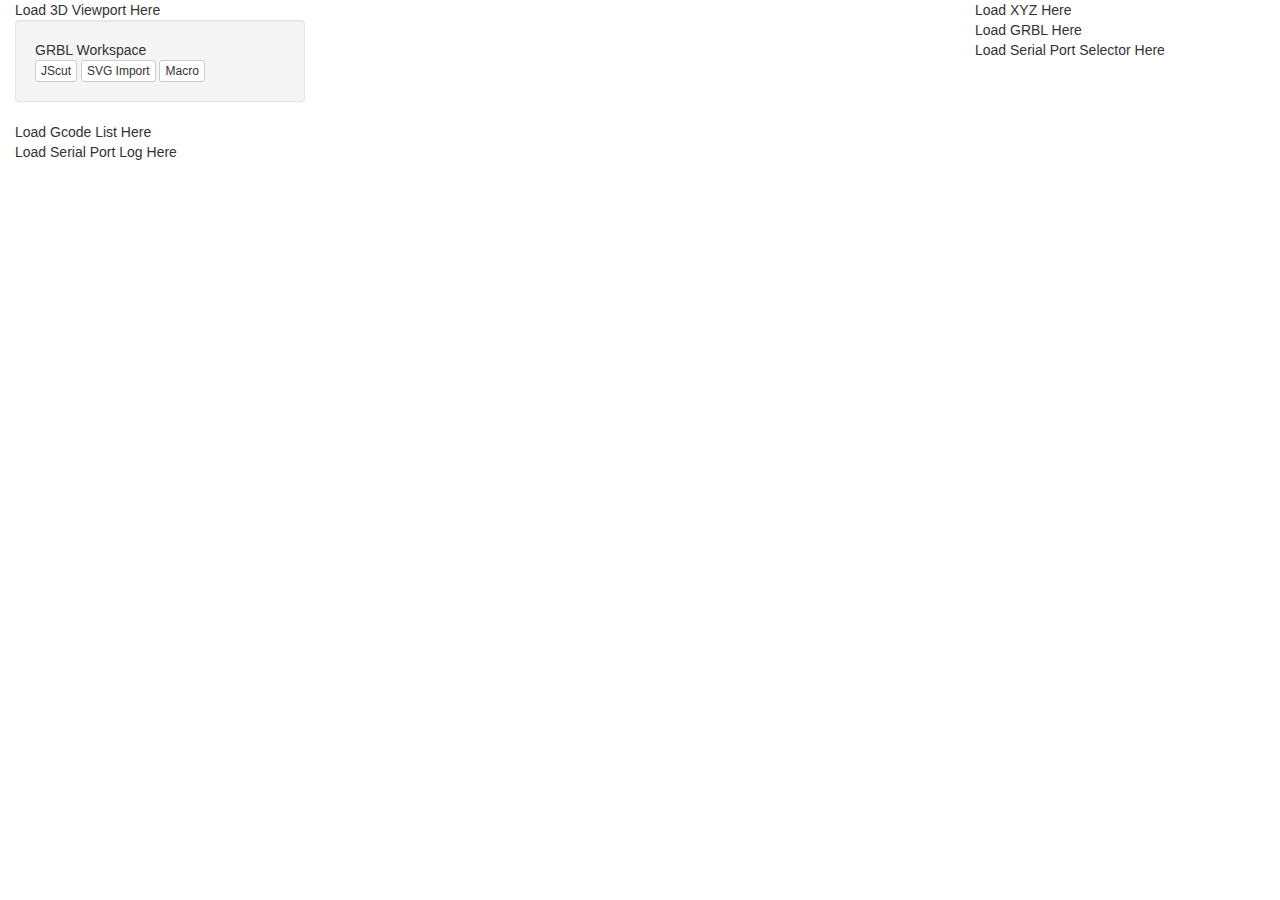
==== workspace.html @ e1b0bf5e "Made some changes to ChiliPeppr myWorkspace using Cloud9" ====
<!DOCTYPE html>
<html>

<head>
    <meta http-equiv="content-type" content="text/html; charset=UTF-8">

    <title>
        <!--(auto-fill by runme.js-->
    </title>

    <!-- ChiliPeppr is based on bootstrap CSS. -->
    <link rel="stylesheet" type="text/css" href="//netdna.bootstrapcdn.com/bootstrap/3.1.1/css/bootstrap.min.css">

    <!-- Customized version of require.js for ChiliPeppr. Please see require.js docs for how
    ChiliPeppr's dependency system works as it's based on require.js. -->
    <script type='text/javascript' src="//i2dcui.appspot.com/js/require.js"></script>

    <!-- widget.css DON'T REMOVE -->
    <style type='text/css'>
        /* widget.css will get inlined here by runme.js. don't remove this comment or inlining will fail. */
    </style>
    <link rel="stylesheet" type="text/css" href="workspace.css">
    <!-- DON'T REMOVE end widget.css -->

    <!-- widget.js DON'T REMOVE -->
    <script type='text/javascript'>
        //<![CDATA[
        /* widget.js will get inlined here by runme.js. don't remove this comment or inlining will fail. */
        //]]>
    </script>
    <script type='text/javascript' src="workspace.js"></script>
    <!-- DON'T REMOVE end widget.js -->

</head>

<body>

    <!-- This is the workspace layout for the GRBL Workspace -->
    <div id="com-chilipeppr-ws-gcode-wrapper" class="dropArea">
        <div id="com-chilipeppr-ws-gcode-dragdropoverlay" class="hidden">
            <div class="well">Drag and Drop Gcode Files Onto Browser Window</div>
        </div>
        <div class="container-fluid">
            <div class="row">
                <div class="col-xs-3 widgetx padrt left">
                    <!-- 3D Viewer. Must be loaded at top to get z-orders correct -->
                    <div id="com-chilipeppr-3dviewer">Load 3D Viewport Here</div>
                    <!-- Workspace Hdr -->
                    <div id="com-chilipeppr-ws-gcode-hdr" class="com-chilipeppr-ws-hdr zhigh well">
                        GRBL Workspace
                        <div id="com-chilipeppr-ws-gcode-menu" class="">
                            <div class="pull-right">
                                <div class="dropdown xpull-right">
                                    
                                    <ul class="dropdown-menu dropdown-menu-ws" role="menu">
                                        
                                        <li id="com-chilipeppr-ws-gcode-menu-billboard" style="width:350px;"></li>
                                    </ul>
                                </div>
                            </div>
                            <div id="com-chilipeppr-ws-gcode-dragdrop" style="margin-right:6px;" class=""></div>
                            <!-- <div class="btn-group"> -->
                         
                            <!-- </div>
                        <div class="btn-group"> -->
                            <!-- </div>
                        <div class="btn-group"> -->
                           
                            <!-- </div>
                        <div class="btn-group"> -->
                        
                            <button type="button" class="btn btn-xs btn-default jscut-button" data-container="body" data-toggle="popover" data-placement="auto" data-content="Load file from JSCut" data-trigger="hover" data-delay="100">JScut</button>
                            <button type="button" class="btn btn-xs btn-default svg2gcode-button" data-container="body" data-toggle="popover" data-placement="auto" data-content="Konvertujte SVG sliku u Gcode" data-trigger="hover" data-delay="100">SVG Import</button>
                            <button type="button" class="btn btn-xs btn-default macro-button" data-container="body" data-toggle="popover" data-placement="auto" data-content="Run a macro." data-trigger="hover" data-delay="100">Macro</button>
                           

                            <!-- </div>
                        <div class="btn-group"> -->
                            <!-- </div> -->
                        </div>
                    </div>
                    <div class="zhigh hidden" id="com-chilipeppr-ws-svg2gcode"></div>
                    <!-- Zipwhip Text Messaging -->
                    <div class="zhigh hidden" id="com-chilipeppr-ws-zipwhip"></div>
                    <!-- Auto Leveller -->
                    <div class="zhigh hidden" id="com-chilipeppr-ws-autolevel">Auto-Level Here</div>
                    <!-- Macro -->
                    <div class="zhigh hidden" id="com-chilipeppr-ws-macro">Macro Here</div>
                    <!-- JScut -->
                    <div class="zhigh hidden" id="com-chilipeppr-ws-jscut">Jscut Here</div>
                    <!-- Eagle BRD -->
                    <div class="zhigh hidden" id="com-chilipeppr-ws-eagle">Eagle BRD Here</div>
                    <!-- GPIO -->
                    <div class="zhigh hidden" id="com-chilipeppr-ws-gpio">GPIO Here</div>

                    <!-- shuttlexpress -->
                    <div class="zhigh hidden" id="com-chilipeppr-ws-shuttlexpress">ShuttleXpress Here</div>

                    <!-- Touch Plate -->
                    <div class="zhigh hidden" id="com-chilipeppr-ws-touchplate">Touch Plate Here</div>

                    <!-- Gcode List -->
                    <div id="com-chilipeppr-gcode-list" class="zhigh">Load Gcode List Here</div>
                    <!-- Serial In/Out Text Log-->
                    <div id="com-chilipeppr-serialport-log" class="zhigh">Load Serial Port Log Here</div>
                </div>
                <!-- 3D Viewer -->
                <div class="widget col-xs-6">
                    <div class="">
                        <div id="com-chilipeppr-3dviewer-controlpanel" style=""></div>
                    </div>
                </div>
                <div class="col-xs-3 nopadding">
                    <!-- XYZ -->
                    <div id="com-chilipeppr-xyz" class="">Load XYZ Here</div>
                    <!-- Tinyg -->
                    <div id="com-chilipeppr-grbl" class="">Load GRBL Here</div>
                    <!-- WebRTC Client -->
                    <!--<div id="com-chilipeppr-webrtcclient" class="">Load WebRTC Client Here</div>-->
                    <!-- Serial Port Selector -->
                    <div id="com-chilipeppr-serialport-spselector" class="">Load Serial Port Selector Here</div>
                </div>
            </div>
        </div>
    </div>


</body>

</html>
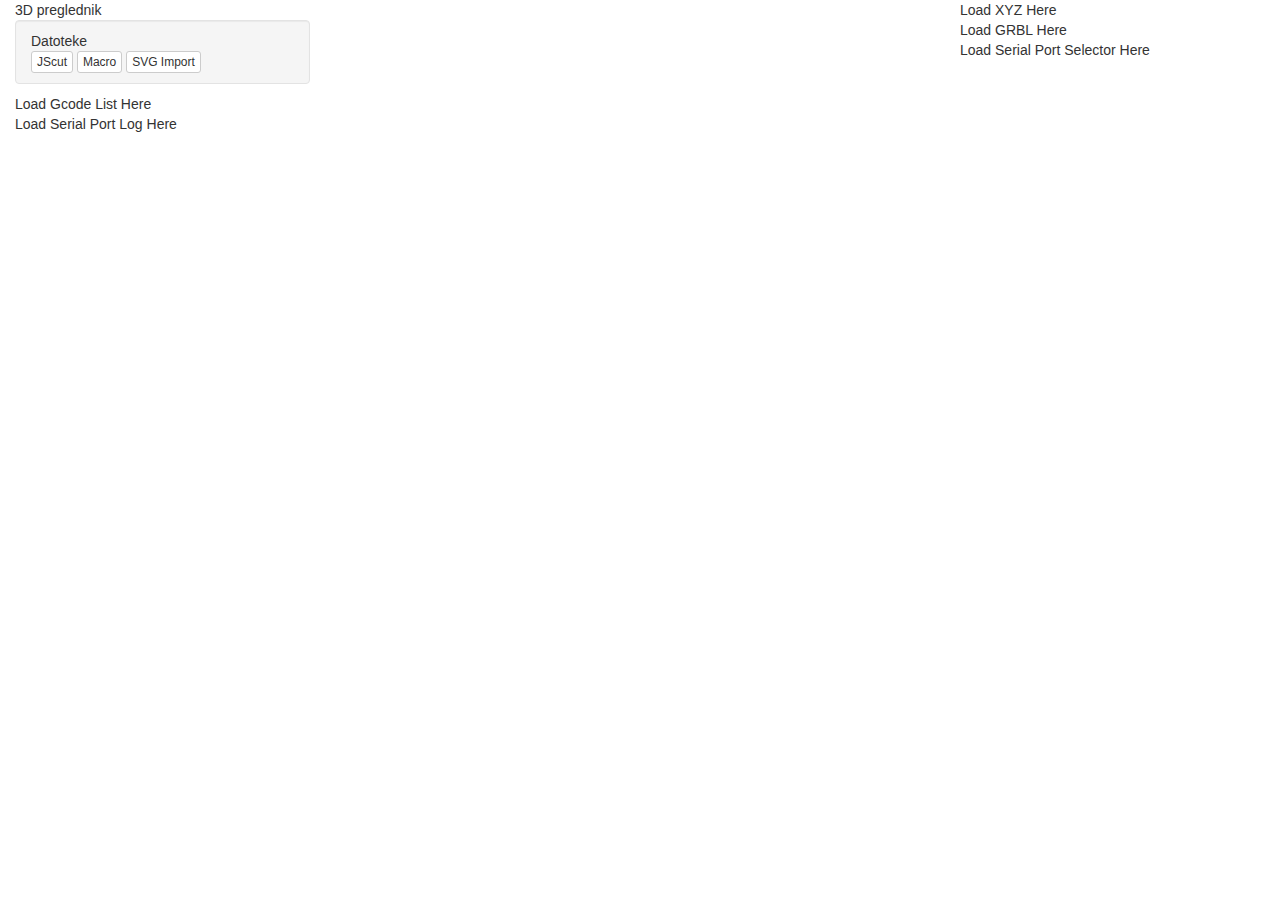
==== commit 33d03fcd: "Made some changes to ChiliPeppr myWorkspace using Cloud9" ====
--- a/workspace.html
+++ b/workspace.html
@@ -6,7 +6,7 @@
     <meta http-equiv="content-type" content="text/html; charset=UTF-8">
 
     <title>
-        <!--(auto-fill by runme.js-->
+        Oltronic CNC 
     </title>
 
     <!-- ChiliPeppr is based on bootstrap CSS. -->
@@ -39,16 +39,16 @@
     <!-- This is the workspace layout for the GRBL Workspace -->
     <div id="com-chilipeppr-ws-gcode-wrapper" class="dropArea">
         <div id="com-chilipeppr-ws-gcode-dragdropoverlay" class="hidden">
-            <div class="well">Drag and Drop Gcode Files Onto Browser Window</div>
+            <div class="well">>Prenesi GCode u prozor</div>
         </div>
         <div class="container-fluid">
             <div class="row">
                 <div class="col-xs-3 widgetx padrt left">
                     <!-- 3D Viewer. Must be loaded at top to get z-orders correct -->
-                    <div id="com-chilipeppr-3dviewer">Load 3D Viewport Here</div>
+                    <div id="com-chilipeppr-3dviewer">3D preglednik</div>
                     <!-- Workspace Hdr -->
                     <div id="com-chilipeppr-ws-gcode-hdr" class="com-chilipeppr-ws-hdr zhigh well">
-                        GRBL Workspace
+                        Datoteke
                         <div id="com-chilipeppr-ws-gcode-menu" class="">
                             <div class="pull-right">
                                 <div class="dropdown xpull-right">
@@ -71,16 +71,14 @@
                         <div class="btn-group"> -->
                         
                             <button type="button" class="btn btn-xs btn-default jscut-button" data-container="body" data-toggle="popover" data-placement="auto" data-content="Load file from JSCut" data-trigger="hover" data-delay="100">JScut</button>
+                                                       <button type="button" class="btn btn-xs btn-default macro-button" data-container="body" data-toggle="popover" data-placement="auto" data-content="Run a macro." data-trigger="hover" data-delay="100">Macro</button>
                             <button type="button" class="btn btn-xs btn-default svg2gcode-button" data-container="body" data-toggle="popover" data-placement="auto" data-content="Konvertujte SVG sliku u Gcode" data-trigger="hover" data-delay="100">SVG Import</button>
-                            <button type="button" class="btn btn-xs btn-default macro-button" data-container="body" data-toggle="popover" data-placement="auto" data-content="Run a macro." data-trigger="hover" data-delay="100">Macro</button>
-                           
 
-                            <!-- </div>
-                        <div class="btn-group"> -->
-                            <!-- </div> -->
                         </div>
                     </div>
-                    <div class="zhigh hidden" id="com-chilipeppr-ws-svg2gcode"></div>
+                    
+                   
+                   
                     <!-- Zipwhip Text Messaging -->
                     <div class="zhigh hidden" id="com-chilipeppr-ws-zipwhip"></div>
                     <!-- Auto Leveller -->
@@ -89,6 +87,7 @@
                     <div class="zhigh hidden" id="com-chilipeppr-ws-macro">Macro Here</div>
                     <!-- JScut -->
                     <div class="zhigh hidden" id="com-chilipeppr-ws-jscut">Jscut Here</div>
+                    
                     <!-- Eagle BRD -->
                     <div class="zhigh hidden" id="com-chilipeppr-ws-eagle">Eagle BRD Here</div>
                     <!-- GPIO -->
@@ -99,7 +98,8 @@
 
                     <!-- Touch Plate -->
                     <div class="zhigh hidden" id="com-chilipeppr-ws-touchplate">Touch Plate Here</div>
-
+<!-- SVG2Gcode -->
+                        <div class="zhigh hidden" id="com-chilipeppr-ws-svg2gcode"></div>
                     <!-- Gcode List -->
                     <div id="com-chilipeppr-gcode-list" class="zhigh">Load Gcode List Here</div>
                     <!-- Serial In/Out Text Log-->
--- a/workspace.css
+++ b/workspace.css
@@ -0,0 +1,149 @@
+.zipwhip-button {
+    line-height:0px;
+    padding: 1px 2px;
+}
+
+#mainnav {
+    z-index: 5;
+    visibility: collapse;
+}
+.zipwhip {
+    background: url('http://www.zipwhip.com/resources/images/favicon.ico') no-repeat top left;
+    display: inline-block;
+    margin: 1px 0;
+    height: 16px;
+    width: 16px;
+    /* line-height:0px; */
+    background-size: 16px 16px;
+    /* -webkit-background-size: 50% 50%; Safari
+    -khtml-background-size: 50% 50%; Konqueror
+    -moz-background-size: 50% 50%; Firefox */
+}
+#com-chilipeppr-ws-gcode-wrapper .dropdown-menu {
+    /* z-index:6; */
+    /* position:inherit; */
+}
+#com-chilipeppr-ws-gcode-wrapper .panel-heading {
+    /* padding: 10px 12px; */
+}
+#com-chilipeppr-ws-gcode-wrapper .well.com-chilipeppr-ws-hdr {
+    /* padding: 10px 15px; */
+}
+#com-chilipeppr-ws-gcode-dragdrop {
+    margin-right:6px;
+}
+#com-chilipeppr-ws-gcode-hdr {
+    margin-bottom:10px;
+}
+.panel {
+    margin-bottom:10px;
+}
+#com-chilipeppr-ws-gcode-wrapper #com-chilipeppr-widget-gcode-body {
+    /* max-height:250px; */
+    height:250px;
+}
+#com-chilipeppr-ws-gcode-wrapper .com-chilipeppr-widget-spconsole {
+    margin-bottom:0;
+}
+#com-chilipeppr-ws-gcode-dragdropoverlay {
+    position: absolute;
+    top:0;
+    bottom:0;
+    left:0;
+    right:0;
+    z-index:10;
+    background-color: rgba(255, 255, 255, 0.5);
+    font-size: 20px;
+    padding:100px;
+    border: 3px dashed #3276b1;
+    text-align:center;
+    pointer-events: none;
+}
+#com-chilipeppr-ws-gcode-dragdropoverlay .well {
+    background-color: rgba(127, 127, 127, 0.5);
+}
+#com-chilipeppr-ws-gcode-wrapper.hover {
+    /* background-color: blue; */
+}
+.com-chilipeppr-elem-dragdrop {
+    /* border: 1px dashed gray; */
+    /* border-radius: 4px; */
+    padding:0;
+    margin-right:6px;
+}
+.padrt {
+    padding-right:10px;
+}
+.zhigh {
+    /* z-index:5; */
+    position:relative;
+}
+#com-chilipeppr-ws-gcode-wrapper .dropdown-menu {
+    /* z-index:20; */
+}
+#mainnav {
+    z-index:5;
+}
+.nopadding {
+    padding:0;
+}
+#com-chilipeppr-widget-3dviewer .panel-heading, #com-chilipeppr-3dviewer-controlpanel .panel-heading {
+    background:none;
+    /* border:none; */
+    padding:10px 15px;
+    margin-bottom:0;
+}
+#com-chilipeppr-3dviewer-controlpanel {
+    padding:0 10px;
+    float:left;
+}
+#com-chilipeppr-gcode-list {
+    /* padding-right: 10px; */
+    /* z-index:5; */
+    /* position: relative; */
+}
+#com-chilipeppr-serialport-ws-hdr {
+    /* z-index:5; */
+}
+.well.com-chilipeppr-ws-hdr {
+    padding:10px 15px;
+    /* padding:8px; */
+    /* padding-left:15px; */
+    /* margin:0; */
+    /* margin-bottom:10px; */
+}
+#chilipeppr-3dviewer {
+    /* z-index: -1; */
+    padding-right:10px;
+}
+#com-chilipeppr-widget-3dviewer-renderArea {
+    /* z-index:0; */
+}
+.row .widget {
+    margin:0;
+    padding:0;
+}
+.dropArea.hover {
+    background: #dddddd;
+}
+#pnlWorkspace.hover {
+    background: red;
+}
+body.hover {
+    background: #5bc0de;
+}
+#chilipeppr-serialport-wrapper .com-chilipeppr-widget-serialport-spselector {
+    max-height: none;
+}
+#chilipeppr-serialport-log {
+    /*height:200px;*/
+    /* padding-right:10px; */
+    /* z-index:5; */
+    /* position: relative; */
+}
+.nomargin {
+    margin:0;
+}
+.noheight {
+    height:0;
+}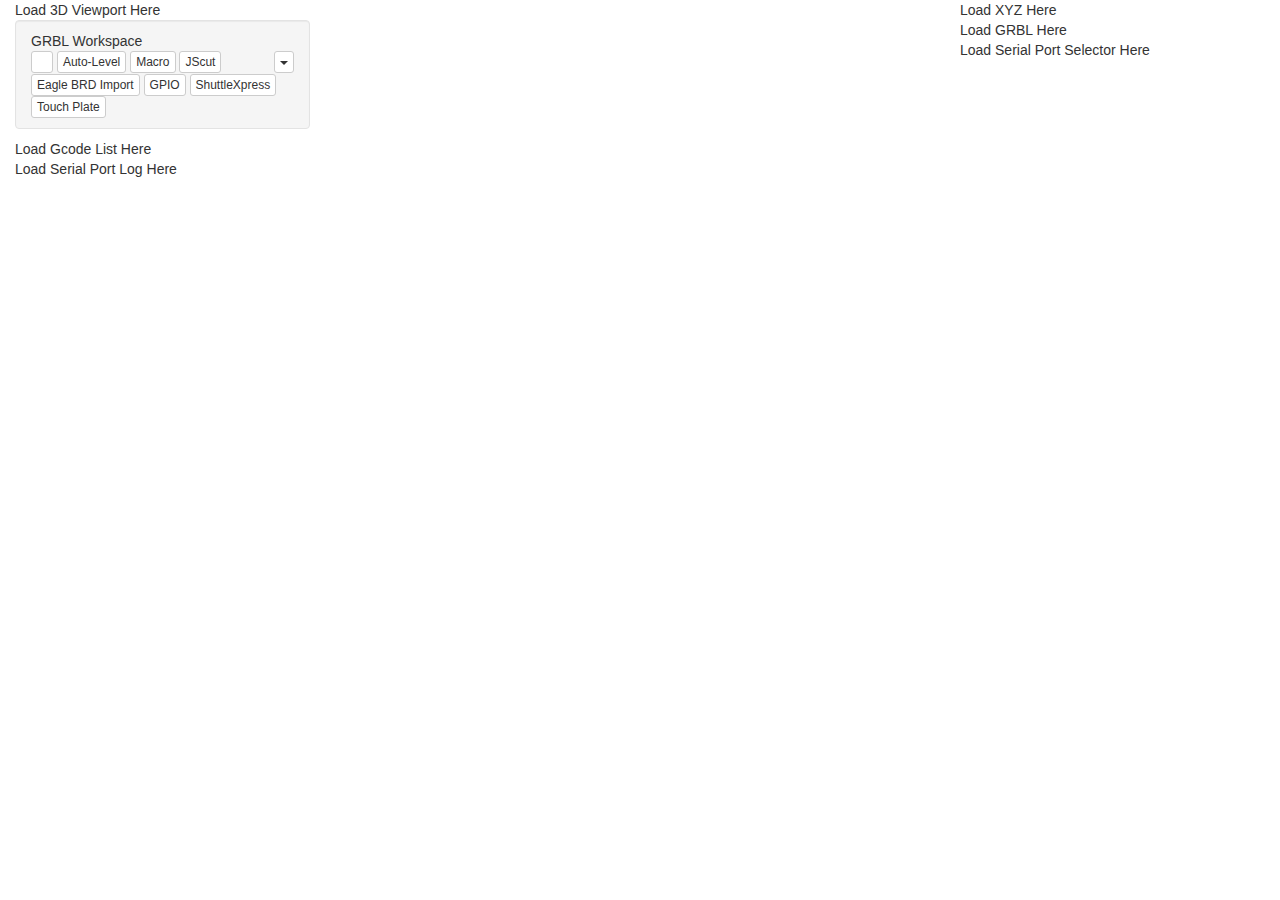
==== commit 26459aa2: "Made some changes to ChiliPeppr myWorkspace using Cloud9" ====
--- a/workspace.html
+++ b/workspace.html
@@ -6,7 +6,7 @@
     <meta http-equiv="content-type" content="text/html; charset=UTF-8">
 
     <title>
-        Oltronic CNC 
+        <!--(auto-fill by runme.js-->
     </title>
 
     <!-- ChiliPeppr is based on bootstrap CSS. -->
@@ -39,46 +39,51 @@
     <!-- This is the workspace layout for the GRBL Workspace -->
     <div id="com-chilipeppr-ws-gcode-wrapper" class="dropArea">
         <div id="com-chilipeppr-ws-gcode-dragdropoverlay" class="hidden">
-            <div class="well">>Prenesi GCode u prozor</div>
+            <div class="well">Drag and Drop Gcode Files Onto Browser Window</div>
         </div>
         <div class="container-fluid">
             <div class="row">
                 <div class="col-xs-3 widgetx padrt left">
                     <!-- 3D Viewer. Must be loaded at top to get z-orders correct -->
-                    <div id="com-chilipeppr-3dviewer">3D preglednik</div>
+                    <div id="com-chilipeppr-3dviewer">Load 3D Viewport Here</div>
                     <!-- Workspace Hdr -->
                     <div id="com-chilipeppr-ws-gcode-hdr" class="com-chilipeppr-ws-hdr zhigh well">
-                        Datoteke
+                        GRBL Workspace
                         <div id="com-chilipeppr-ws-gcode-menu" class="">
                             <div class="pull-right">
                                 <div class="dropdown xpull-right">
-                                    
+                                    <button type="button" class="btn btn-xs btn-default dropdown-toggle" data-toggle="dropdown"><span class="caret"></span>
+                                    </button>
                                     <ul class="dropdown-menu dropdown-menu-ws" role="menu">
-                                        
                                         <li id="com-chilipeppr-ws-gcode-menu-billboard" style="width:350px;"></li>
                                     </ul>
                                 </div>
                             </div>
                             <div id="com-chilipeppr-ws-gcode-dragdrop" style="margin-right:6px;" class=""></div>
                             <!-- <div class="btn-group"> -->
-                         
+                            <button type="button" class="btn btn-xs btn-default zipwhip-button" data-container="body" data-toggle="popover" data-placement="auto" data-content="Get a text sent to you when your CNC job is completed." data-trigger="hover" data-delay="100"><span class="zipwhip"></span>
+                            </button>
                             <!-- </div>
                         <div class="btn-group"> -->
+                            <button type="button" class="btn btn-xs btn-default autolevel-button" data-container="body" data-toggle="popover" data-placement="auto" data-content="Allows you to auto-level your PCB before milling. Most raw PCB boards have a slight warpage. This widget lets you probe the warpage and then it auto-scales your Gcode to match the warpage so you get very clean/predictable z-positions in your milling job."
+                            data-trigger="hover" data-delay="100">Auto-Level</button>
                             <!-- </div>
                         <div class="btn-group"> -->
-                           
+                            <button type="button" class="btn btn-xs btn-default macro-button" data-container="body" data-toggle="popover" data-placement="auto" data-content="Run a macro." data-trigger="hover" data-delay="100">Macro</button>
                             <!-- </div>
                         <div class="btn-group"> -->
-                        
                             <button type="button" class="btn btn-xs btn-default jscut-button" data-container="body" data-toggle="popover" data-placement="auto" data-content="Load file from JSCut" data-trigger="hover" data-delay="100">JScut</button>
-                                                       <button type="button" class="btn btn-xs btn-default macro-button" data-container="body" data-toggle="popover" data-placement="auto" data-content="Run a macro." data-trigger="hover" data-delay="100">Macro</button>
-                            <button type="button" class="btn btn-xs btn-default svg2gcode-button" data-container="body" data-toggle="popover" data-placement="auto" data-content="Konvertujte SVG sliku u Gcode" data-trigger="hover" data-delay="100">SVG Import</button>
-
+                            <button type="button" class="btn btn-xs btn-default eagle-button" data-container="body" data-toggle="popover" data-placement="auto" xdata-content="Laser Solderer" data-trigger="hover" data-delay="100">Eagle BRD Import</button>
+                            <button type="button" class="btn btn-xs btn-default gpio-button" data-container="body" data-toggle="popover" data-placement="auto" data-content="GPIO Server by Ben Delarre. Allows you to control your GPIO ports on a Raspberry Pi or Beagle Bone Black to toggle on/off hardware components. For example, you could toggle a fan on/off via GPIO."
+                            data-trigger="hover" data-delay="100">GPIO</button>
+                            <button type="button" class="btn btn-xs btn-default shuttlexpress-button" data-container="body" data-toggle="popover" data-placement="auto" data-content="ShuttleXpress Jog Dial." data-trigger="hover" data-delay="100">ShuttleXpress</button>
+                            <button type="button" class="btn btn-xs btn-default touchplate-button" data-container="body" data-toggle="popover" data-placement="auto" data-content="Use a touch plate to easily figure out your Z zero of your workpiece and set it." data-trigger="hover"
+                            data-delay="100">Touch Plate</button>
+                            <!-- </div>
+                        <div class="btn-group"> -->
+                            <!-- </div> -->
                         </div>
                     </div>
-                    
-                   
-                   
                     <!-- Zipwhip Text Messaging -->
                     <div class="zhigh hidden" id="com-chilipeppr-ws-zipwhip"></div>
                     <!-- Auto Leveller -->
@@ -87,7 +92,6 @@
                     <div class="zhigh hidden" id="com-chilipeppr-ws-macro">Macro Here</div>
                     <!-- JScut -->
                     <div class="zhigh hidden" id="com-chilipeppr-ws-jscut">Jscut Here</div>
-                    
                     <!-- Eagle BRD -->
                     <div class="zhigh hidden" id="com-chilipeppr-ws-eagle">Eagle BRD Here</div>
                     <!-- GPIO -->
@@ -98,8 +102,7 @@
 
                     <!-- Touch Plate -->
                     <div class="zhigh hidden" id="com-chilipeppr-ws-touchplate">Touch Plate Here</div>
-<!-- SVG2Gcode -->
-                        <div class="zhigh hidden" id="com-chilipeppr-ws-svg2gcode"></div>
+
                     <!-- Gcode List -->
                     <div id="com-chilipeppr-gcode-list" class="zhigh">Load Gcode List Here</div>
                     <!-- Serial In/Out Text Log-->
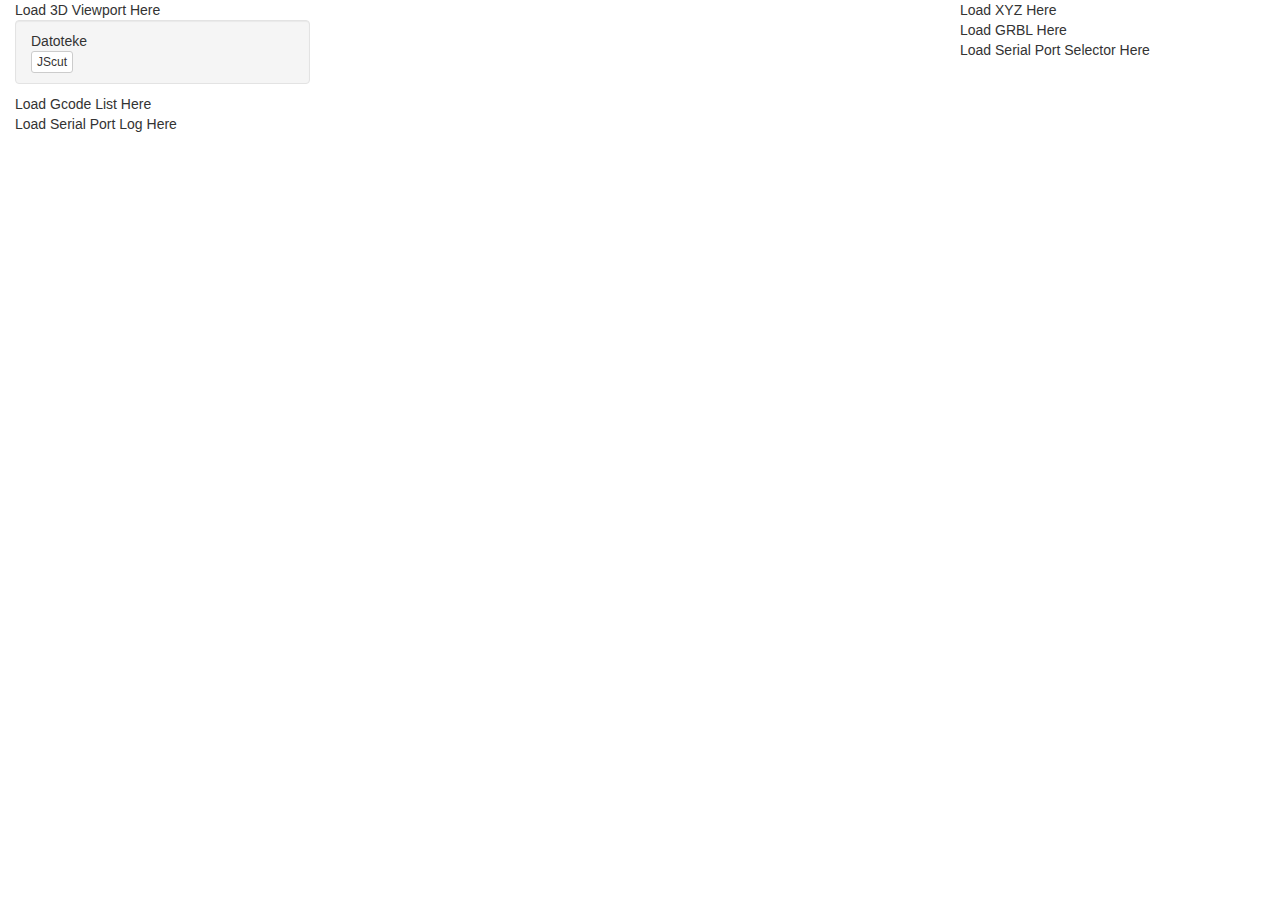
==== commit f434517a: "Made some changes to ChiliPeppr myWorkspace using Cloud9" ====
--- a/workspace.html
+++ b/workspace.html
@@ -6,7 +6,7 @@
     <meta http-equiv="content-type" content="text/html; charset=UTF-8">
 
     <title>
-        <!--(auto-fill by runme.js-->
+        Oltronic CNC 
     </title>
 
     <!-- ChiliPeppr is based on bootstrap CSS. -->
@@ -39,7 +39,7 @@
     <!-- This is the workspace layout for the GRBL Workspace -->
     <div id="com-chilipeppr-ws-gcode-wrapper" class="dropArea">
         <div id="com-chilipeppr-ws-gcode-dragdropoverlay" class="hidden">
-            <div class="well">Drag and Drop Gcode Files Onto Browser Window</div>
+            <div class="well">Privuci Gcode na radnu povrsinu.</div>
         </div>
         <div class="container-fluid">
             <div class="row">
@@ -48,12 +48,11 @@
                     <div id="com-chilipeppr-3dviewer">Load 3D Viewport Here</div>
                     <!-- Workspace Hdr -->
                     <div id="com-chilipeppr-ws-gcode-hdr" class="com-chilipeppr-ws-hdr zhigh well">
-                        GRBL Workspace
+                        Datoteke
                         <div id="com-chilipeppr-ws-gcode-menu" class="">
                             <div class="pull-right">
                                 <div class="dropdown xpull-right">
-                                    <button type="button" class="btn btn-xs btn-default dropdown-toggle" data-toggle="dropdown"><span class="caret"></span>
-                                    </button>
+                                   
                                     <ul class="dropdown-menu dropdown-menu-ws" role="menu">
                                         <li id="com-chilipeppr-ws-gcode-menu-billboard" style="width:350px;"></li>
                                     </ul>
@@ -61,47 +60,30 @@
                             </div>
                             <div id="com-chilipeppr-ws-gcode-dragdrop" style="margin-right:6px;" class=""></div>
                             <!-- <div class="btn-group"> -->
-                            <button type="button" class="btn btn-xs btn-default zipwhip-button" data-container="body" data-toggle="popover" data-placement="auto" data-content="Get a text sent to you when your CNC job is completed." data-trigger="hover" data-delay="100"><span class="zipwhip"></span>
-                            </button>
+                            
                             <!-- </div>
                         <div class="btn-group"> -->
-                            <button type="button" class="btn btn-xs btn-default autolevel-button" data-container="body" data-toggle="popover" data-placement="auto" data-content="Allows you to auto-level your PCB before milling. Most raw PCB boards have a slight warpage. This widget lets you probe the warpage and then it auto-scales your Gcode to match the warpage so you get very clean/predictable z-positions in your milling job."
-                            data-trigger="hover" data-delay="100">Auto-Level</button>
                             <!-- </div>
                         <div class="btn-group"> -->
-                            <button type="button" class="btn btn-xs btn-default macro-button" data-container="body" data-toggle="popover" data-placement="auto" data-content="Run a macro." data-trigger="hover" data-delay="100">Macro</button>
                             <!-- </div>
                         <div class="btn-group"> -->
-                            <button type="button" class="btn btn-xs btn-default jscut-button" data-container="body" data-toggle="popover" data-placement="auto" data-content="Load file from JSCut" data-trigger="hover" data-delay="100">JScut</button>
-                            <button type="button" class="btn btn-xs btn-default eagle-button" data-container="body" data-toggle="popover" data-placement="auto" xdata-content="Laser Solderer" data-trigger="hover" data-delay="100">Eagle BRD Import</button>
-                            <button type="button" class="btn btn-xs btn-default gpio-button" data-container="body" data-toggle="popover" data-placement="auto" data-content="GPIO Server by Ben Delarre. Allows you to control your GPIO ports on a Raspberry Pi or Beagle Bone Black to toggle on/off hardware components. For example, you could toggle a fan on/off via GPIO."
-                            data-trigger="hover" data-delay="100">GPIO</button>
-                            <button type="button" class="btn btn-xs btn-default shuttlexpress-button" data-container="body" data-toggle="popover" data-placement="auto" data-content="ShuttleXpress Jog Dial." data-trigger="hover" data-delay="100">ShuttleXpress</button>
-                            <button type="button" class="btn btn-xs btn-default touchplate-button" data-container="body" data-toggle="popover" data-placement="auto" data-content="Use a touch plate to easily figure out your Z zero of your workpiece and set it." data-trigger="hover"
-                            data-delay="100">Touch Plate</button>
+                            <button type="button" class="btn btn-xs btn-default jscut-button" data-container="body" data-toggle="popover" data-placement="auto" data-content="Ucitaj fajl iz JSCuta" data-trigger="hover" data-delay="100">JScut</button>
                             <!-- </div>
                         <div class="btn-group"> -->
                             <!-- </div> -->
                         </div>
                     </div>
                     <!-- Zipwhip Text Messaging -->
-                    <div class="zhigh hidden" id="com-chilipeppr-ws-zipwhip"></div>
                     <!-- Auto Leveller -->
-                    <div class="zhigh hidden" id="com-chilipeppr-ws-autolevel">Auto-Level Here</div>
                     <!-- Macro -->
-                    <div class="zhigh hidden" id="com-chilipeppr-ws-macro">Macro Here</div>
                     <!-- JScut -->
                     <div class="zhigh hidden" id="com-chilipeppr-ws-jscut">Jscut Here</div>
                     <!-- Eagle BRD -->
-                    <div class="zhigh hidden" id="com-chilipeppr-ws-eagle">Eagle BRD Here</div>
                     <!-- GPIO -->
-                    <div class="zhigh hidden" id="com-chilipeppr-ws-gpio">GPIO Here</div>
 
                     <!-- shuttlexpress -->
-                    <div class="zhigh hidden" id="com-chilipeppr-ws-shuttlexpress">ShuttleXpress Here</div>
 
                     <!-- Touch Plate -->
-                    <div class="zhigh hidden" id="com-chilipeppr-ws-touchplate">Touch Plate Here</div>
 
                     <!-- Gcode List -->
                     <div id="com-chilipeppr-gcode-list" class="zhigh">Load Gcode List Here</div>
